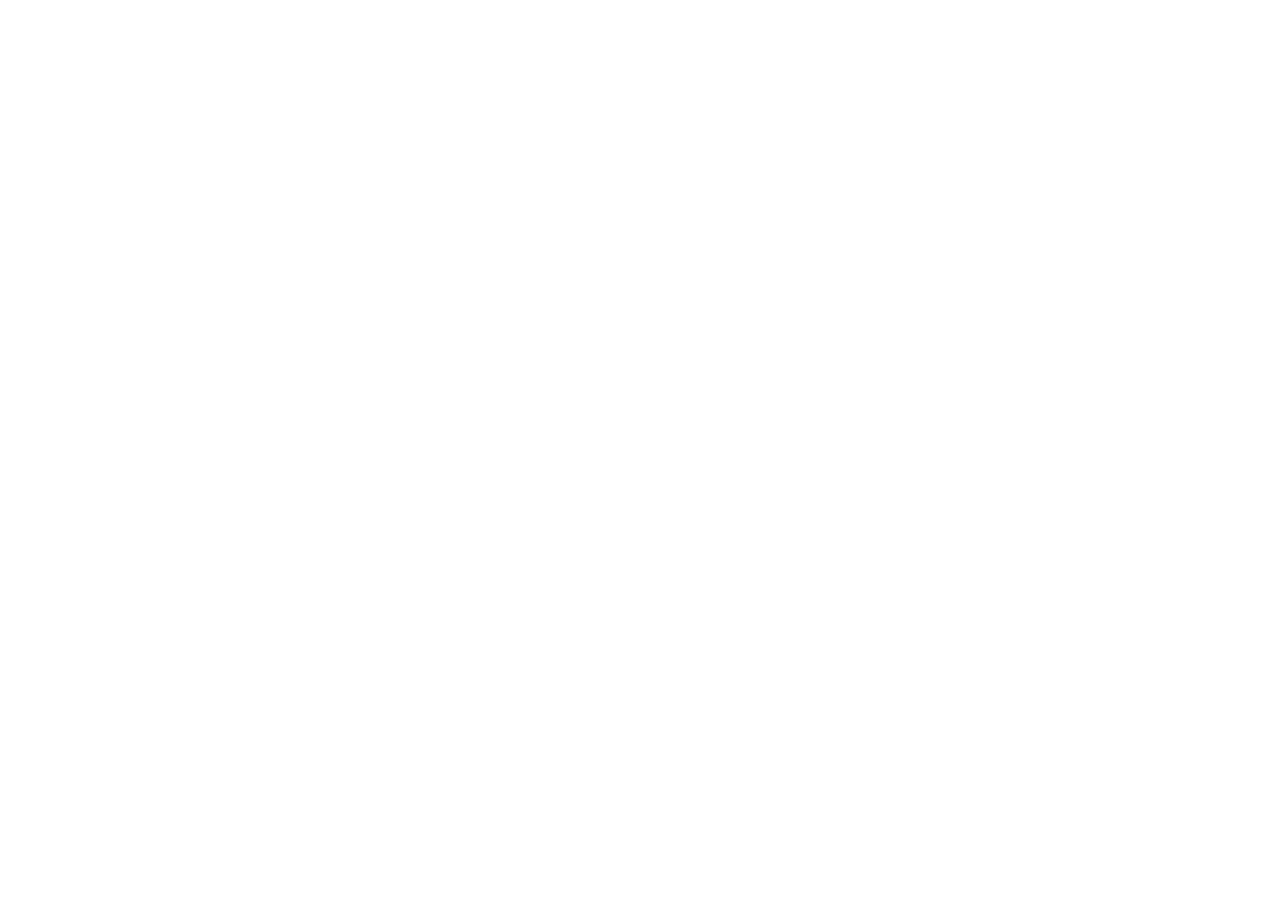
==== index.html @ 25295ebf "Update index.html" ====
<!DOCTYPE html>
<html lang="en">
<head>
    <meta charset="UTF-8">
    <meta name="viewport" content="width=device-width, initial-scale=1.0">
    <title>Proyecto 1</title>
</head>
<body>
    
</body>
</html>
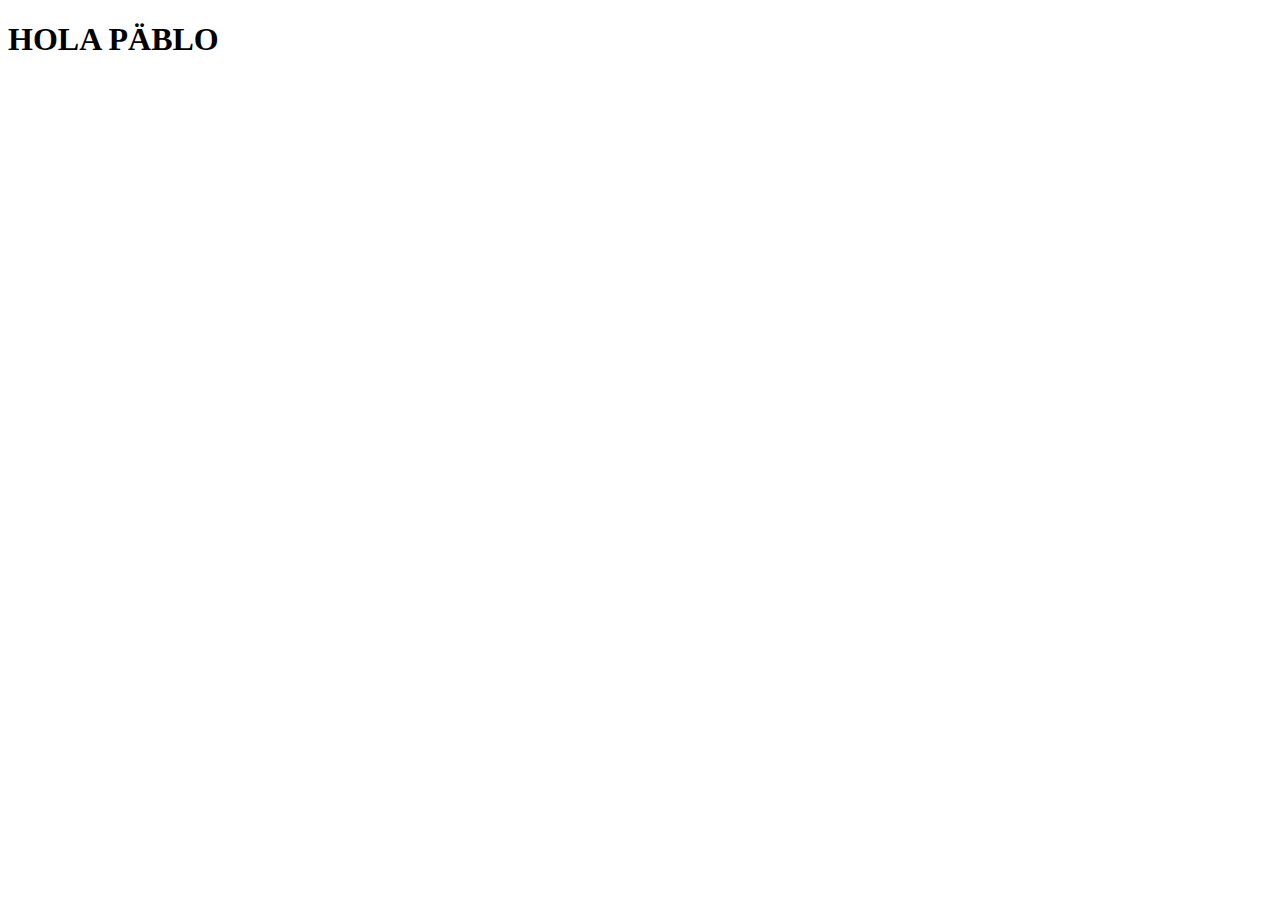
==== commit 3897746c: "Update index.html" ====
--- a/index.html
+++ b/index.html
@@ -6,6 +6,6 @@
     <title>Proyecto 1</title>
 </head>
 <body>
-    
+     <h1> HOLA PÄBLO</h1>
 </body>
 </html>
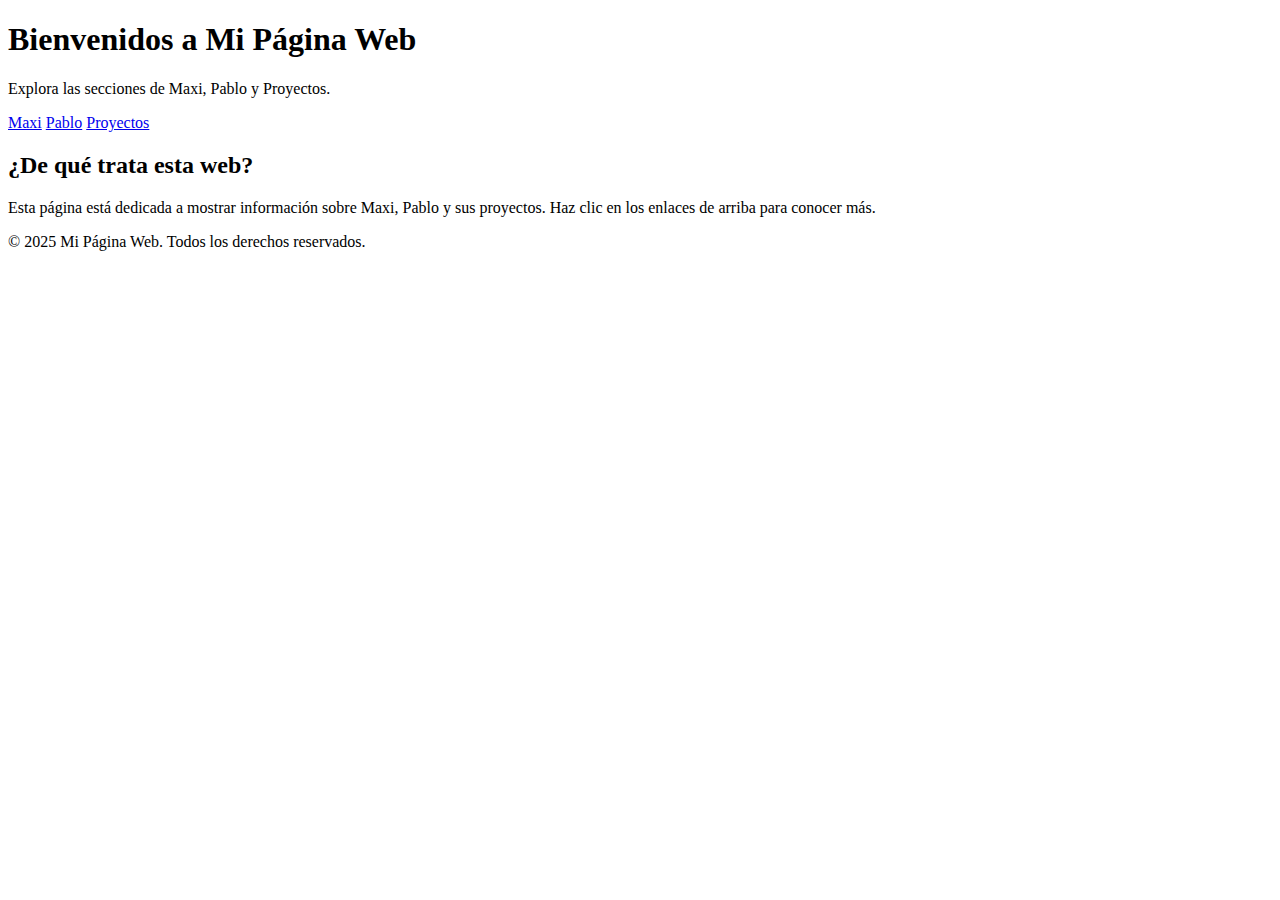
==== commit bc095550: "Update index.html" ====
--- a/index.html
+++ b/index.html
@@ -1,11 +1,30 @@
 <!DOCTYPE html>
-<html lang="en">
+<html lang="es">
 <head>
     <meta charset="UTF-8">
     <meta name="viewport" content="width=device-width, initial-scale=1.0">
-    <title>Proyecto 1</title>
+    <title>Mi Página Web</title>
+    <link rel="stylesheet" href="styles.css">
 </head>
 <body>
-     <h1> HOLA PÄBLO</h1>
+    <header>
+        <h1>Bienvenidos a Mi Página Web</h1>
+        <p>Explora las secciones de Maxi, Pablo y Proyectos.</p>
+    </header>
+
+    <nav>
+        <a href="maxi.html">Maxi</a>
+        <a href="pablo.html">Pablo</a>
+        <a href="proyectos.html">Proyectos</a>
+    </nav>
+
+    <main>
+        <h2>¿De qué trata esta web?</h2>
+        <p>Esta página está dedicada a mostrar información sobre Maxi, Pablo y sus proyectos. Haz clic en los enlaces de arriba para conocer más.</p>
+    </main>
+
+    <footer>
+        <p>&copy; 2025 Mi Página Web. Todos los derechos reservados.</p>
+    </footer>
 </body>
 </html>
